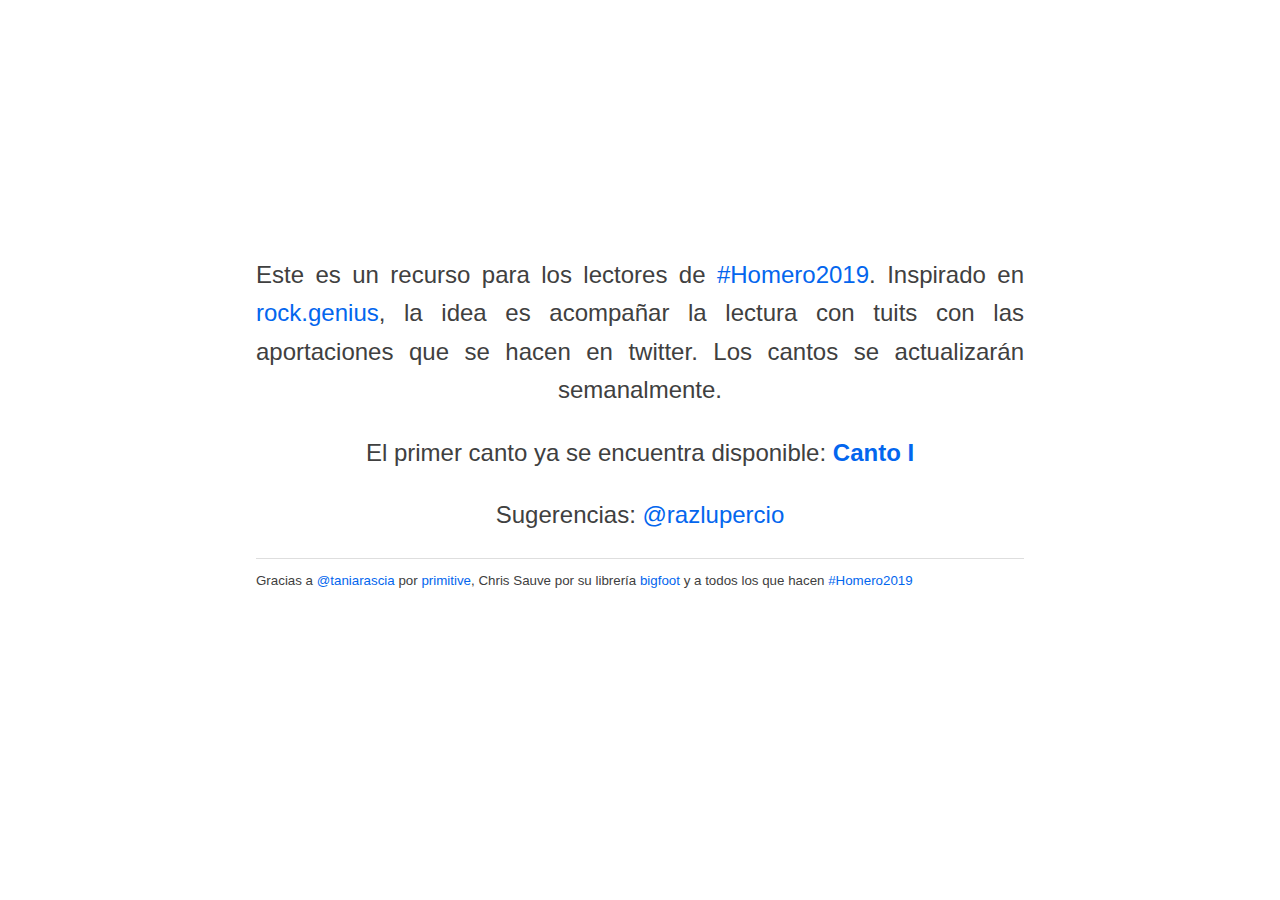
==== index.html @ 323e00ef "index and dependencies" ====
<!DOCTYPE html>
<html lang="en">
<head>
    <meta charset="utf-8">
    <title>#Homero2019</title>
    <link rel="stylesheet" href="css/main.min.css">
    <style type="text/css">
        body, html {
          height: 100%;
        }

        body {
          display: flex;
          align-items: center;
          justify-content: center;
          padding: 20px;}

        .contain {
          max-width: 600px;}

        p {
        text-align: justify;
        text-align-last: center;
        font-size: 150%;
        }
                
    </style>
</head>

<body>
    <main class = "main">  
        <div class="small-container text-justify">

            <p>
                Este es un recurso para los lectores de <a href="https://twitter.com/search?q=homero2019&src=typd&lang=es">#Homero2019</a>. Inspirado en <a href="https://genius.com/tags/rock">rock.genius</a>, la idea es acompañar la lectura con tuits con las aportaciones que se hacen en twitter. Los cantos se actualizarán semanalmente.
            </p>
            <p>
                El primer canto ya se encuentra disponible: <strong><a href="canto_1.html">Canto I</a></strong>
            </p>
            <p>
                Sugerencias: <a href="https://twitter.com/razlupercio">@razlupercio</a>
            </p>

<hr>
<small><!--tweets curados por: <a href="https://twitter.com/razlupercio">@razlupercio</a>-->
    Gracias a
    <a href="https://twitter.com/taniarascia">@taniarascia </a> por <a href="https://taniarascia.github.io/primitive">primitive</a>, Chris Sauve por su librería <a href="https://github.com/lemonmade/bigfoot/">bigfoot</a> y a todos los que hacen <a href="https://twitter.com/search?q=homero2019&src=typd&lang=es">#Homero2019</a>

</small>
<br><br><br>
        </div>
    </main>
</body>
</html>
---- css/main.min.css ----
/*! Primitive
 * A front end Sass boilerplate
 *
 * Author: Tania Rascia 
 *//*! normalize.css v3.0.3 | MIT License | github.com/necolas/normalize.css */html{-ms-text-size-adjust:100%;-webkit-text-size-adjust:100%}body{margin:0}article,aside,details,figcaption,figure,footer,header,main,menu,nav,section,summary{display:block}audio,canvas,progress,video{display:inline-block;vertical-align:baseline}sub,sup{font-size:75%;line-height:0;position:relative;vertical-align:baseline}sup{top:-0.5em}sub{bottom:-0.25em}img{border:0}svg:not(:root){overflow:hidden}hr{box-sizing:content-box;height:0}pre{overflow:auto}button[disabled],html input[disabled]{cursor:default}button::-moz-focus-inner,input::-moz-focus-inner{border:0;padding:0}html{box-sizing:border-box}*,*::before,*::after{box-sizing:inherit}figure{margin:0}html{-webkit-font-smoothing:antialiased;-moz-osx-font-smoothing:grayscale;font:normal normal normal 1rem/1.6 -apple-system,BlinkMacSystemFont,Helvetica Neue,Helvetica,Arial,sans-serif;font-size:1rem}body{color:#404040;background:#fff;font-size:1rem}p,ol,ul,dl,table{margin:0 0 1.5rem 0}ul li ul{margin-bottom:0}ol li ol{margin-bottom:0}h1,h2,h3,h4,h5{margin:1.5rem 0;font-weight:600;font-family:-apple-system,BlinkMacSystemFont,Helvetica Neue,Helvetica,Arial,sans-serif;line-height:1.2;color:#404040}h1:not(:first-child),h2:not(:first-child),h3:not(:first-child),h4:not(:first-child),h5:not(:first-child){margin:1.5rem 0}h1:not(:first-child),h2:not(:first-child),h3:not(:first-child){margin-top:2rem}h1{font-size:1.75rem}h2{font-size:1.5rem}h3{font-size:1.25rem}h4{font-size:1.1rem}h5{font-size:1rem}@media (min-width: 600px){h1:not(:first-child),h2:not(:first-child),h3:not(:first-child){margin-top:2.5rem}h1{font-size:2.25rem}h2{font-size:2rem}h3{font-size:1.75rem}h4{font-size:1.5rem}h5{font-size:1.25rem}}a{color:#0366EE;text-decoration:none}a:hover,a:active,a:focus{color:#0246a2;text-decoration:underline}mark{background:#ffeea8;padding:0 0.2rem}blockquote{margin:0 0 1.5rem 0;border-left:16px solid #f0f0f0;padding:0 1.5rem;font-size:1.5rem}blockquote cite{display:block;margin-top:1.5rem;font-size:1rem;text-align:right}pre{border:0;border-radius:4px;background:rgba(0,0,0,0);padding:1rem;tab-size:2;color:#404040;font-family:Menlo,monospace;font-size:14px;margin:0 0 1.5rem 0}pre code{font-family:Menlo,monospace;line-height:1.2}kbd{background-color:#f7f7f7;border:1px solid #ccc;border-radius:3px;box-shadow:0 1px 0 rgba(0,0,0,0.2),0 0 0 2px #fff inset;color:#333;display:inline-block;font-family:Helvetica, Arial, sans-serif;font-size:13px;line-height:1.4;margin:0 .1em;padding:.1em .6em;text-shadow:0 1px 0 #fff}:not(pre)>code{color:#404040;background:rgba(0,0,0,0);font-family:Menlo,monospace;font-size:14px;padding:0 0.2rem;border:1px solid #dedede;border-radius:4px}hr{height:0;border:0;border-top:1px solid #dedede}dt{font-weight:600}dd{margin-bottom:.5rem}.full-container{max-width:100%;padding:0 1rem}.container,.small-container,.medium-container{max-width:1200px;padding:0 1rem;margin-left:auto;margin-right:auto}.small-container{max-width:800px}.medium-container{max-width:1000px}.content-section{padding:30px 0}@media (min-width: 600px){.content-section{padding:60px 0}}.flex-small,.flex-large{padding-left:1rem;padding-right:1rem}.flex-row{margin-left:-1rem;margin-right:-1rem}.flex-row{display:flex;flex-direction:row;flex-wrap:wrap}.flex-small,.flex-large{flex-basis:100%;margin-bottom:1rem}@media (min-width: 600px){.flex-small{flex:1;margin-bottom:0}}@media (min-width: 1000px){.flex-large{flex:1;margin-bottom:0}}.clearfix::before,.clearfix::after{content:" ";display:block}.clearfix:after{clear:both}.text-left{text-align:left}.text-right{text-align:right}.text-center{text-align:center}.text-justify{text-align:justify}.block{display:block}.inline-block{display:inline-block}.inline{display:inline}.vertical-center{display:flex;align-items:center;justify-content:center}.responsive-image{max-width:100%;height:auto}.show{display:block !important}.hide{display:none !important}.invisible{visibility:hidden}.float-left{float:left}.float-right{float:right}.no-padding-top{padding-top:0}.no-padding-bottom{padding-bottom:0}.padding-top{padding-top:2rem}.padding-bottom{padding-bottom:2rem}.no-margin-top{margin-top:0}.no-margin-bottom{margin-bottom:0}.margin-top{margin-top:2rem}.margin-bottom{margin-bottom:2rem}.alternate-background{background:#fafafa;color:#404040}.screen-reader-text{clip:rect(1px, 1px, 1px, 1px);position:absolute !important;height:1px;width:1px;overflow:hidden}.button,a.button,button,[type=submit],[type=reset],[type=button]{-webkit-appearance:none;display:inline-block;border:1px solid #0366EE;border-radius:4px;background:#0366EE;color:#fff;font-weight:600;font-family:-apple-system,BlinkMacSystemFont,Helvetica Neue,Helvetica,Arial,sans-serif;font-size:1rem;text-transform:none;padding:.75rem 1.25rem;margin:0 0 .5rem 0;vertical-align:middle;text-align:center;cursor:pointer;text-decoration:none;line-height:1}.button:hover,a.button:hover,button:hover,[type=submit]:hover,[type=reset]:hover,[type=button]:hover{border:1px solid #0250bc;background:#0250bc;color:#fff;text-decoration:none}.button:focus,.button:active,a.button:focus,a.button:active,button:focus,button:active,[type=submit]:focus,[type=submit]:active,[type=reset]:focus,[type=reset]:active,[type=button]:focus,[type=button]:active{border:1px solid #0250bc;background:#0250bc;color:#fff;text-decoration:none}.button::-moz-focus-inner,a.button::-moz-focus-inner,button::-moz-focus-inner,[type=submit]::-moz-focus-inner,[type=reset]::-moz-focus-inner,[type=button]::-moz-focus-inner{border:0;padding:0}.accent-button,a.accent-button{color:#fff;border:1px solid #29de7d;background:#29de7d}.accent-button:hover,.accent-button:focus,.accent-button:active,a.accent-button:hover,a.accent-button:focus,a.accent-button:active{color:#fff;border:1px solid #1cb864;background:#1cb864}.muted-button,a.muted-button{background:rgba(0,0,0,0);border:1px solid #cdcdcd;color:#4e4e4e}.muted-button:hover,.muted-button:focus,.muted-button:active,a.muted-button:hover,a.muted-button:focus,a.muted-button:active{color:#4e4e4e;border:1px solid #818181;background:rgba(0,0,0,0)}.round-button,a.round-button{border-radius:40px}.square-button,a.square-button{border-radius:0}.full-button,a.full-button{display:block;width:100%}[type=color],[type=date],[type=datetime],[type=datetime-local],[type=email],[type=month],[type=number],[type=password],[type=search],[type=tel],[type=text],[type=url],[type=week],[type=time],select,textarea{display:block;border:1px solid #dedede;border-radius:4px;padding:.75rem;outline:none;background:rgba(0,0,0,0);margin-bottom:.5rem;font-size:1rem;width:100%;max-width:100%;line-height:1}[type=color]:hover,[type=date]:hover,[type=datetime]:hover,[type=datetime-local]:hover,[type=email]:hover,[type=month]:hover,[type=number]:hover,[type=password]:hover,[type=search]:hover,[type=tel]:hover,[type=text]:hover,[type=url]:hover,[type=week]:hover,[type=time]:hover,select:hover,textarea:hover{border:1px solid #c5c5c5}[type=color]:focus,[type=color]:active,[type=date]:focus,[type=date]:active,[type=datetime]:focus,[type=datetime]:active,[type=datetime-local]:focus,[type=datetime-local]:active,[type=email]:focus,[type=email]:active,[type=month]:focus,[type=month]:active,[type=number]:focus,[type=number]:active,[type=password]:focus,[type=password]:active,[type=search]:focus,[type=search]:active,[type=tel]:focus,[type=tel]:active,[type=text]:focus,[type=text]:active,[type=url]:focus,[type=url]:active,[type=week]:focus,[type=week]:active,[type=time]:focus,[type=time]:active,select:focus,select:active,textarea:focus,textarea:active{border:1px solid #0366EE;box-shadow:inset 0 1px 1px rgba(0,0,0,0.1),0 0 6px #8cbcfe}textarea{overflow:auto;height:auto}fieldset{border:1px solid #dedede;border-radius:4px;padding:1rem;margin:1.5rem 0}legend{padding:0 .5rem;font-weight:600}select{color:#404040;-webkit-appearance:none;-moz-appearance:none;background:url([data-uri]) right center no-repeat;line-height:1}select::-ms-expand{display:none}[type=range]{width:100%}label{font-weight:600;max-width:100%;display:block;margin:1rem 0 .5rem}@media (min-width: 600px){.split-form label{text-align:right;padding:0 .5rem;margin-bottom:1rem}}input.has-error,input.has-error:hover,input.has-error:focus,input.has-error:active,select.has-error,select.has-error:hover,select.has-error:focus,select.has-error:active,textarea.has-error,textarea.has-error:hover,textarea.has-error:focus,textarea.has-error:active{border:1px solid #D33C40;box-shadow:inset 0 1px 1px rgba(0,0,0,0.1),0 0 6px #f4cecf}::-webkit-input-placeholder,::-moz-placeholder,:-moz-placeholder,:-ms-input-placeholder{color:#9a9a9a}table{border-collapse:collapse;border-spacing:0;width:100%;max-width:100%}thead th{border-bottom:2px solid #dedede}tfoot th{border-top:2px solid #dedede}td{border-bottom:1px solid #dedede}th,td{text-align:left;padding:.5rem}caption{padding:1rem 0;caption-side:bottom;color:#ababab}.striped-table tbody tr:nth-child(odd){background-color:#f8f8f8}.contain-table{overflow-x:auto}@media (min-width: 600px){.contain-table{width:100%}}
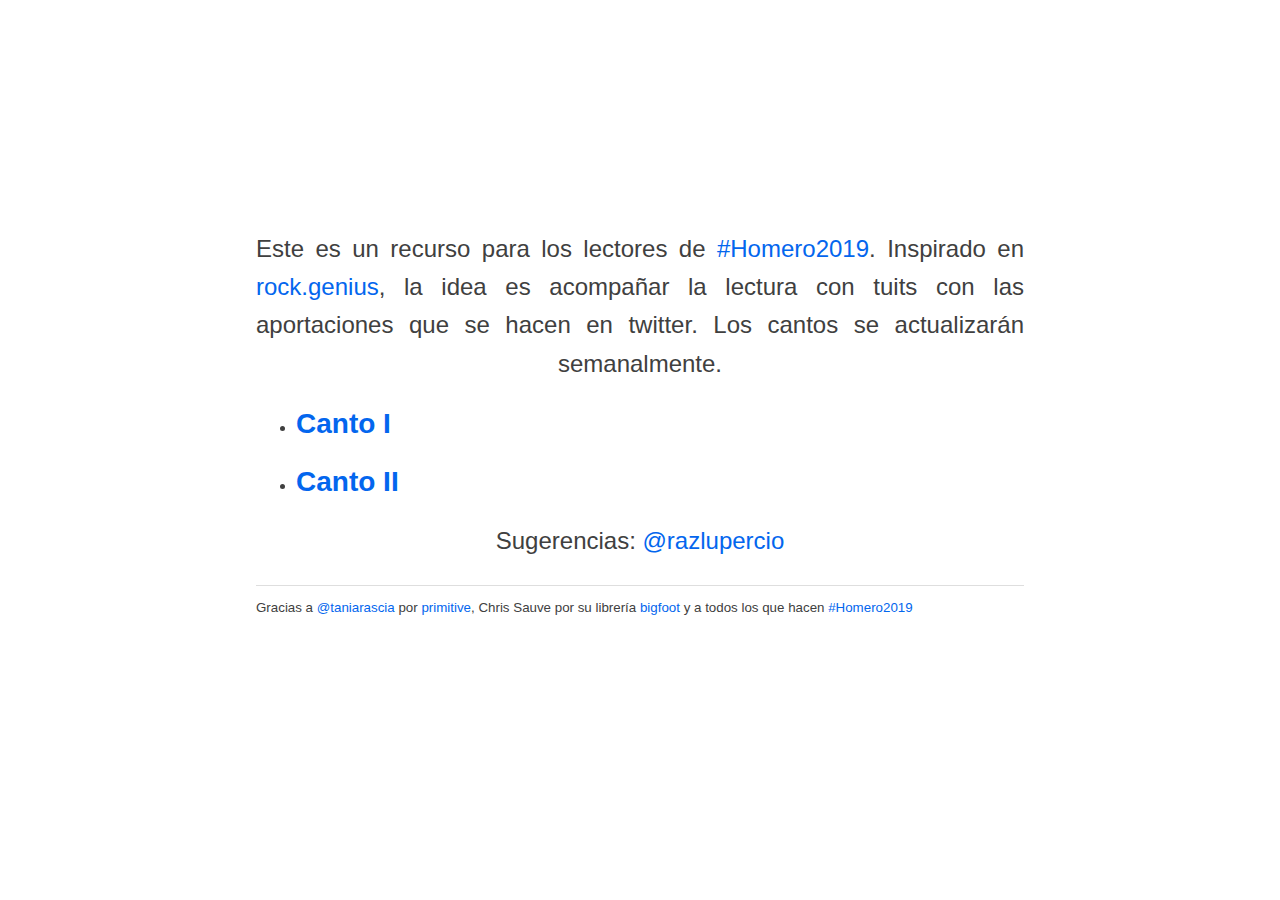
==== commit 31833f3c: "updated menus cantos and added basic idea for darkmode" ====
--- a/index.html
+++ b/index.html
@@ -25,6 +25,32 @@
         }
                 
     </style>
+    <script async src="https://www.googletagmanager.com/gtag/js?id=UA-132826110-1"></script>
+    <script>
+          window.dataLayer = window.dataLayer || [];
+          function gtag(){dataLayer.push(arguments);}
+          gtag('js', new Date());
+
+          gtag('config', 'UA-132826110-1');
+    </script>
+<!-- basic idea for dark mode   
+<style type="text/css">
+body {
+  background-color: gray;
+  color: white;
+}
+a{
+    color: cyan;
+}
+@media screen and (prefers-color-scheme: light) {
+  body {
+    background-color: white;
+    color: black;
+  }
+}    
+</style>
+-->
+
 </head>
 
 <body>
@@ -34,9 +60,14 @@
             <p>
                 Este es un recurso para los lectores de <a href="https://twitter.com/search?q=homero2019&src=typd&lang=es">#Homero2019</a>. Inspirado en <a href="https://genius.com/tags/rock">rock.genius</a>, la idea es acompañar la lectura con tuits con las aportaciones que se hacen en twitter. Los cantos se actualizarán semanalmente.
             </p>
-            <p>
-                El primer canto ya se encuentra disponible: <strong><a href="canto_1.html">Canto I</a></strong>
-            </p>
+            <ul>
+                <li>
+                    <h3><a href="canto_1.html">Canto I</a></h3>
+                </li>
+                <li>
+                    <h3><a href="canto_2.html">Canto II</a></h3>
+                </li>
+            </ul>
             <p>
                 Sugerencias: <a href="https://twitter.com/razlupercio">@razlupercio</a>
             </p>
